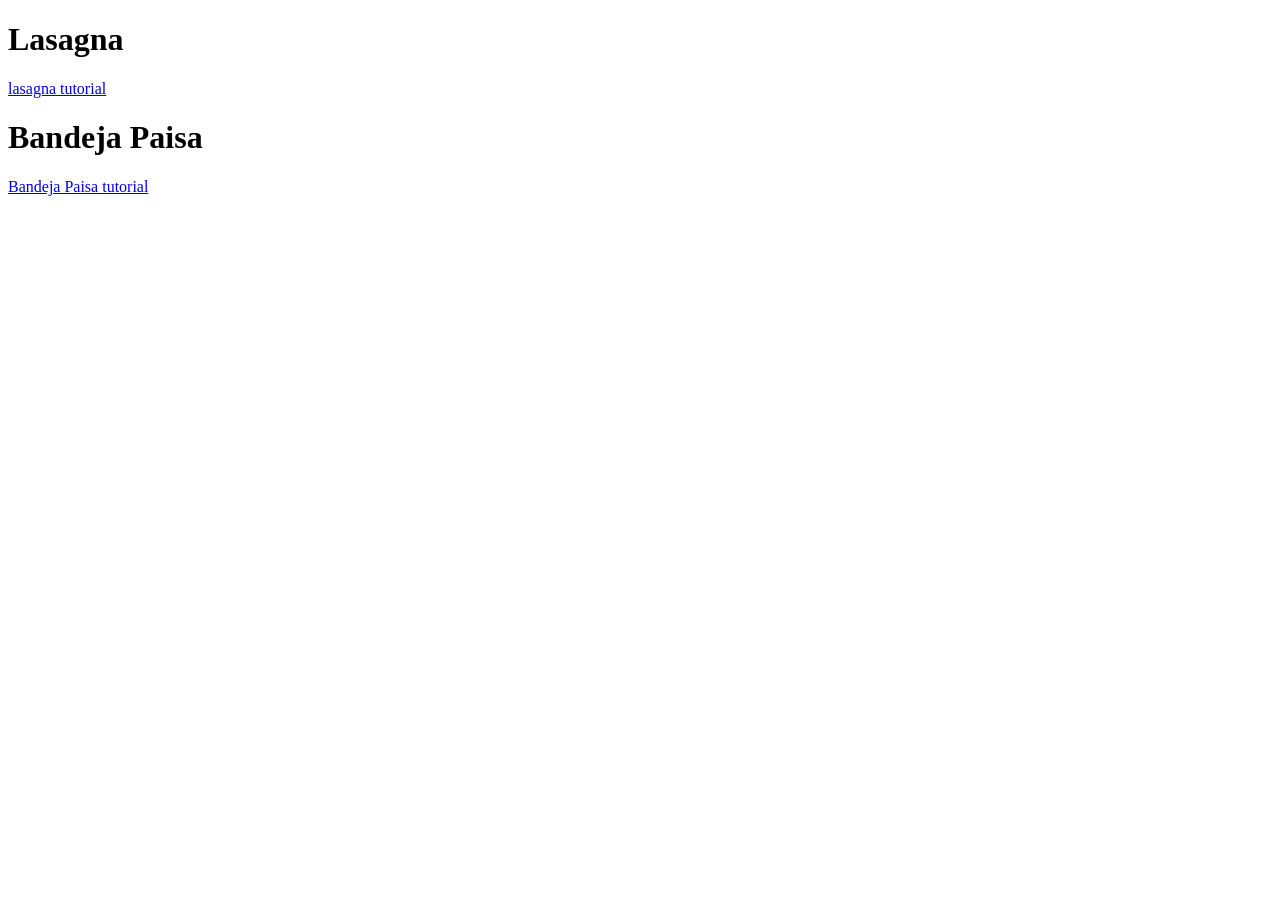
==== index.html @ 919c3891 "Add files for images and html files It's important to be organized while creating the information he" ====
<!DOCTYPE html>
<html lang="en">
<head>
    <meta charset="UTF-8">
    <meta name="viewport" content="width=device-width, initial-scale=1.0">
    <title>odin-recipes</title>
</head>
<body>
    <h1>Lasagna</h1>
        <a href="./recipes/lasagna.html" target="_blank" rel="noreferrer">lasagna tutorial</a>

    <h1>Bandeja Paisa</h1>
        <a href="./recipes/Bandeja_paisa.html" target="_blank" rel="noreferrer">Bandeja Paisa tutorial</a>
</body>
</html>
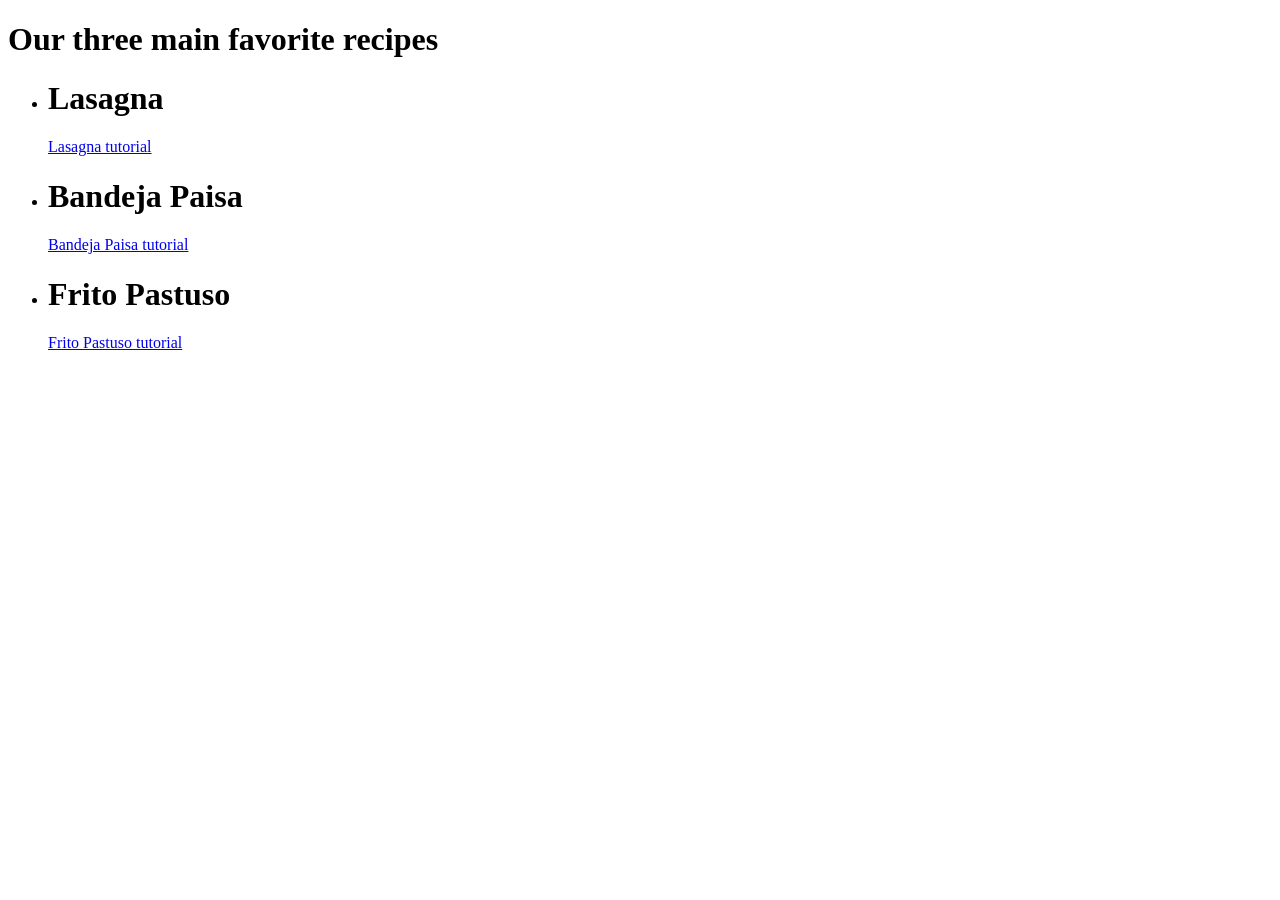
==== commit a1268c55: "Rename and modify files in the project I was having errors because of the name of the images. Theref" ====
--- a/index.html
+++ b/index.html
@@ -6,10 +6,19 @@
     <title>odin-recipes</title>
 </head>
 <body>
-    <h1>Lasagna</h1>
-        <a href="./recipes/lasagna.html" target="_blank" rel="noreferrer">lasagna tutorial</a>
+    <h1>Our three main favorite recipes</h1>
 
-    <h1>Bandeja Paisa</h1>
-        <a href="./recipes/Bandeja_paisa.html" target="_blank" rel="noreferrer">Bandeja Paisa tutorial</a>
+<ul>
+ <li><h1>Lasagna</h1></li>
+        <a href="./recipes/Lasagna.html">Lasagna tutorial</a>
+
+    <li><h1>Bandeja Paisa</h1></li>
+        <a href="./recipes/Bandeja_paisa.html">Bandeja Paisa tutorial</a>
+
+    <li><h1>Frito Pastuso</h1></li>
+        <a href="./recipes/Frito_Pastuso.html">Frito Pastuso tutorial</a>
+
+</ul>
+    
 </body>
 </html>
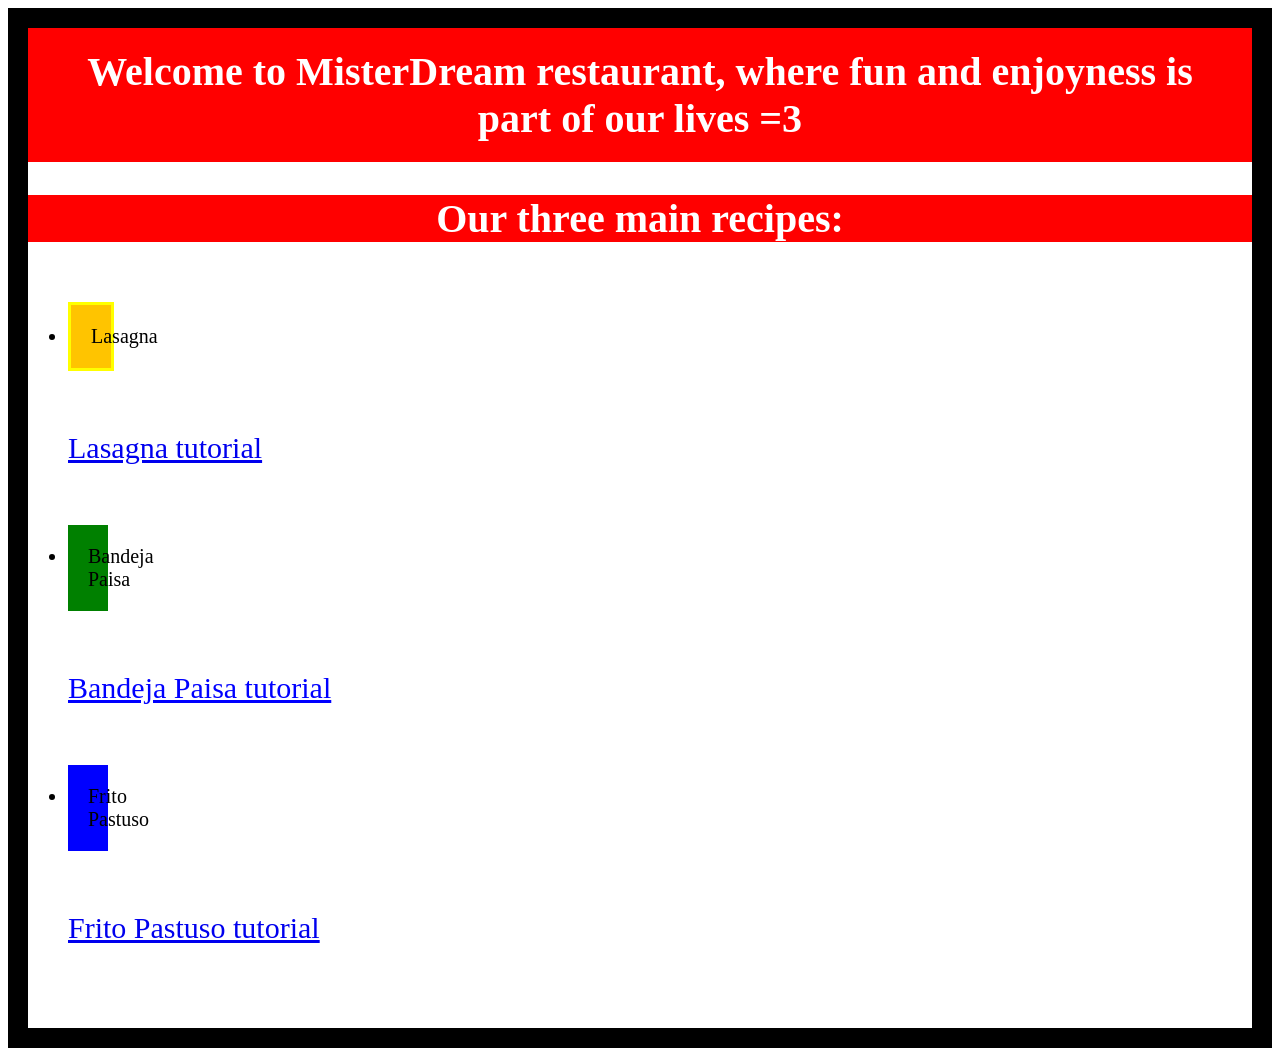
==== commit f306496a: "Applied CSS style in main page added contained, classes, and colors to the main dishes" ====
--- a/index.html
+++ b/index.html
@@ -4,18 +4,21 @@
     <meta charset="UTF-8">
     <meta name="viewport" content="width=device-width, initial-scale=1.0">
     <title>odin-recipes</title>
+    <link rel="stylesheet" href="style.css">
 </head>
 <body>
-    <h1>Our three main favorite recipes</h1>
-
+    <div class="container">
+        <h1 class="title">Welcome to MisterDream restaurant, where fun and enjoyness is part of our lives =3</h1>
+        <h2 class="subtitle">Our three main recipes:</h2>
 <ul>
- <li><h1>Lasagna</h1></li>
+  
+        <li class="Lasagna">Lasagna</li>
         <a href="./recipes/Lasagna.html">Lasagna tutorial</a>
 
-    <li><h1>Bandeja Paisa</h1></li>
-        <a href="./recipes/Bandeja_paisa.html">Bandeja Paisa tutorial</a>
+    <li class="Bandeja-Paisa">Bandeja Paisa</li>
+        <a style=color:blue; size=300px href="./recipes/Bandeja_paisa.html">Bandeja Paisa tutorial</a>
 
-    <li><h1>Frito Pastuso</h1></li>
+    <li class="Frito-Pastuso">Frito Pastuso</li>
         <a href="./recipes/Frito_Pastuso.html">Frito Pastuso tutorial</a>
 
 </ul>
--- a/style.css
+++ b/style.css
@@ -0,0 +1,72 @@
+
+.container {
+
+font-style: Arial, "Times New Roman", sans-serif;
+border: 20px solid black;
+height: 1000px;
+}
+
+
+.title {
+background: red;
+color: white;
+font-size: 40px;
+text-align: center;
+margin: auto;
+padding: 20px;
+
+}
+
+.subtitle {
+
+background: red;
+color: white;
+font-size: 40px;
+text-align: center;
+
+
+}
+
+.Lasagna {
+background-color: rgb(255, 196, 0);
+color: black;
+font-size: 20px;
+margin-right: 60em;
+margin-bottom: 60px;
+margin-top: 60px;
+padding: 20px;
+border: solid yellow;
+text-align: center;
+
+
+}
+
+a {
+font-size: 30px;
+margin-top: 30px;
+
+}
+
+.Bandeja-Paisa {
+background-color: green;
+color: black;
+font-size: 20px;
+margin-right: 60em;
+margin-bottom: 60px;
+margin-top: 60px;
+padding: 20px;
+text-align: center;
+
+}
+
+.Frito-Pastuso {
+background-color: Blue;
+color: black;
+font-size: 20px;
+margin-right: 60em;
+margin-bottom: 60px;
+margin-top: 60px;
+padding: 20px;
+text-align: center;
+
+}
